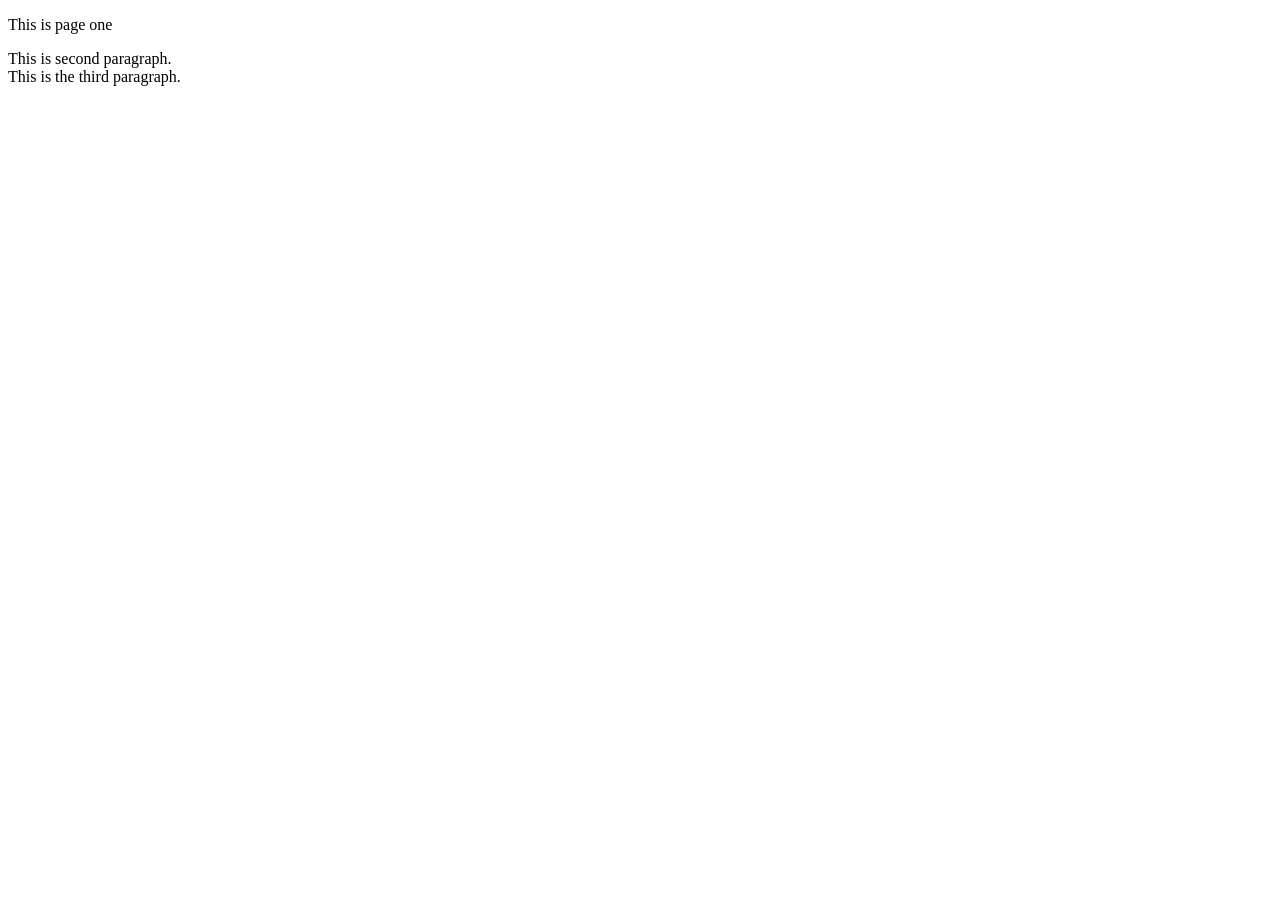
==== index.html @ a0854b91 "Add files via upload" ====
<!DOCTYPE HTML>

<html>

    <head>
        <title>October9</title>
    <head>

    <body>
        <p>This is page one</p>

        <p>This is second paragraph.<br>This is the third paragraph.

        </p>
    <body>


</html>
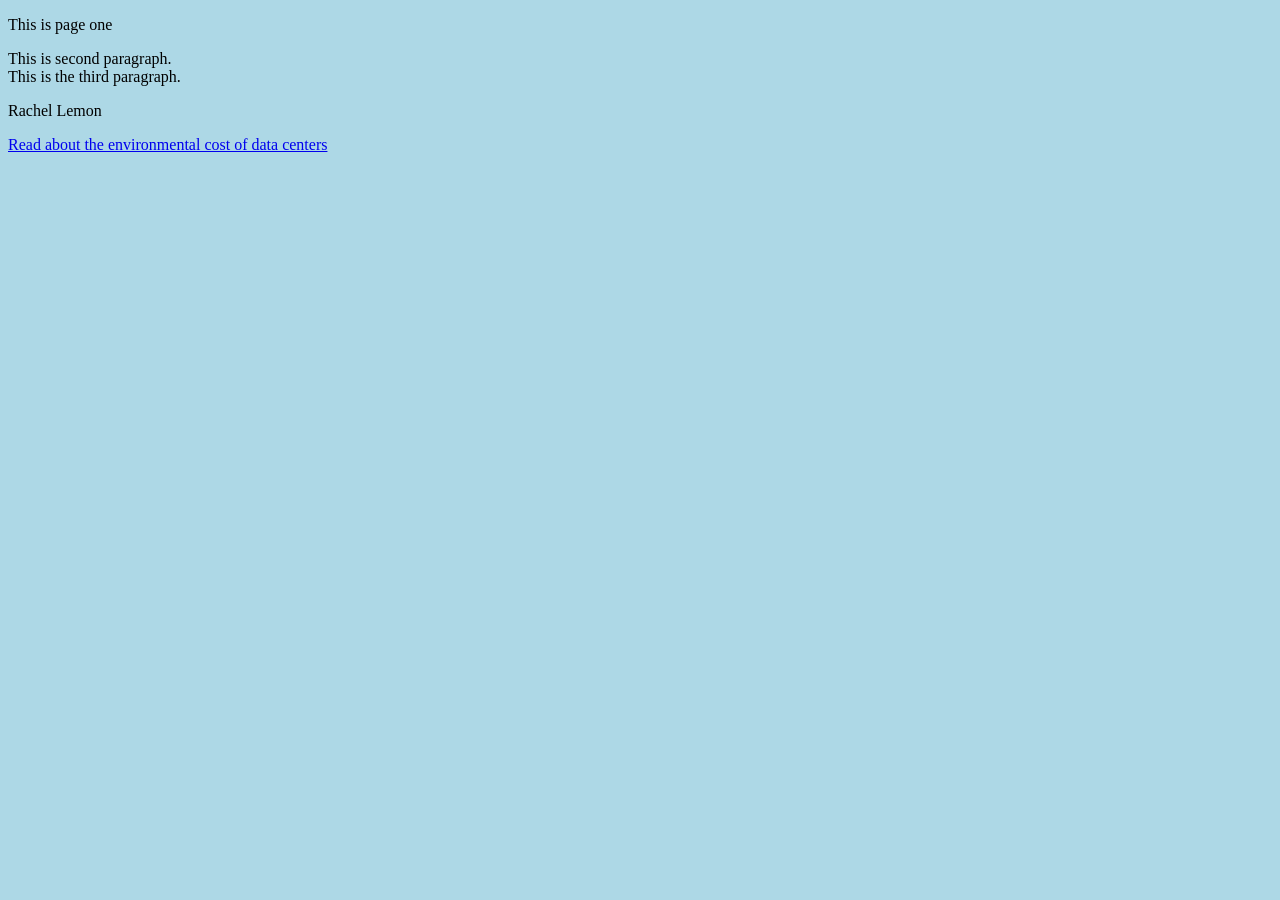
==== commit 5db030c9: "Add files via upload" ====
--- a/index.html
+++ b/index.html
@@ -4,6 +4,7 @@
 
     <head>
         <title>October9</title>
+        <link rel="stylesheet" href="default.css">
     <head>
 
     <body>
@@ -11,7 +12,9 @@
 
         <p>This is second paragraph.<br>This is the third paragraph.
 
-        </p>
+        </p> Rachel Lemon
+        <p><a href="DataCenters.html">Read about the environmental cost of data centers</a></p>
+
     <body>
 
 
--- a/default.css
+++ b/default.css
@@ -0,0 +1,3 @@
+Body{
+    background-color: lightblue;
+}
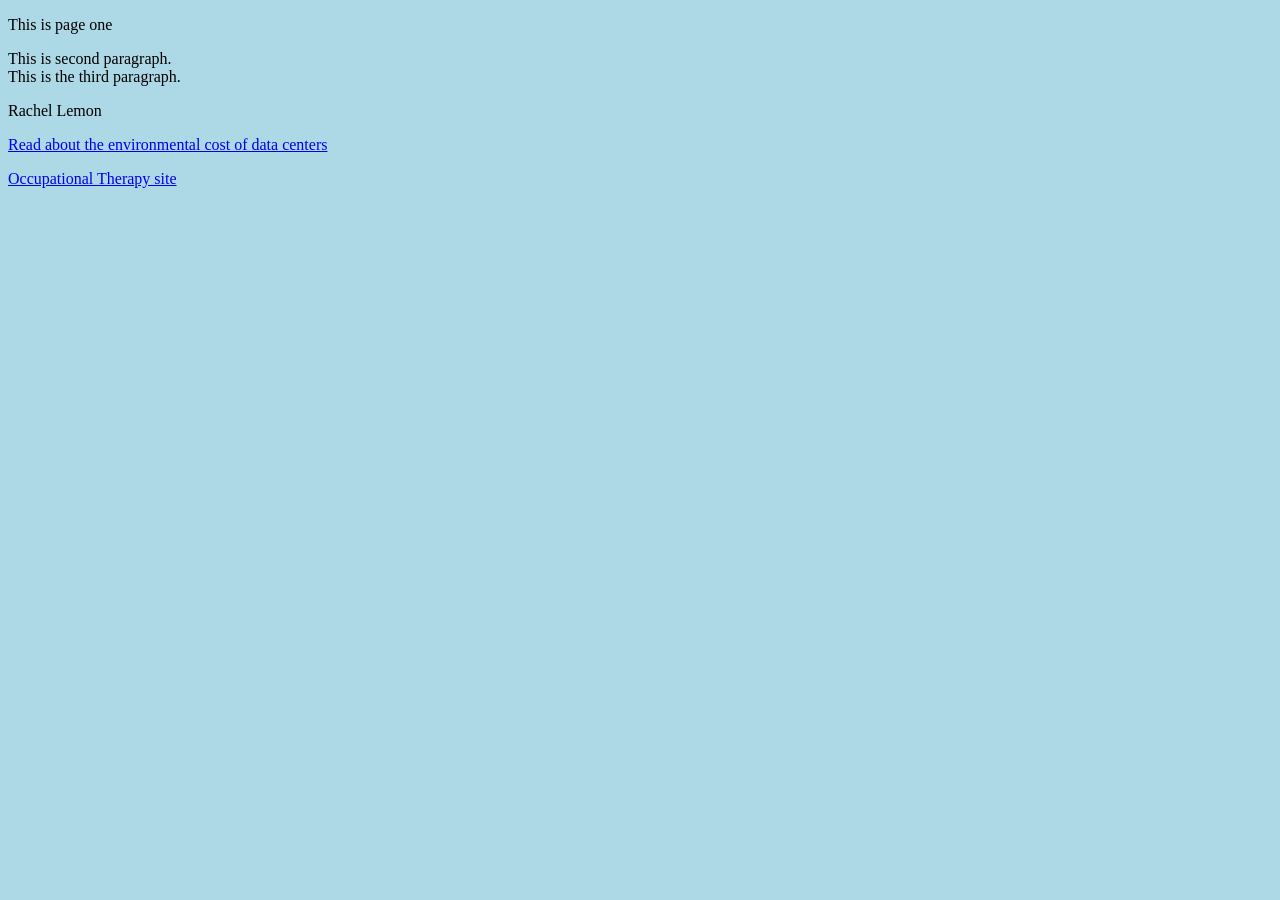
==== commit 0815e727: "Add files via upload" ====
--- a/index.html
+++ b/index.html
@@ -14,6 +14,7 @@
 
         </p> Rachel Lemon
         <p><a href="DataCenters.html">Read about the environmental cost of data centers</a></p>
+        <p><a href="OT.html">Occupational Therapy site</a></p>
 
     <body>
 
